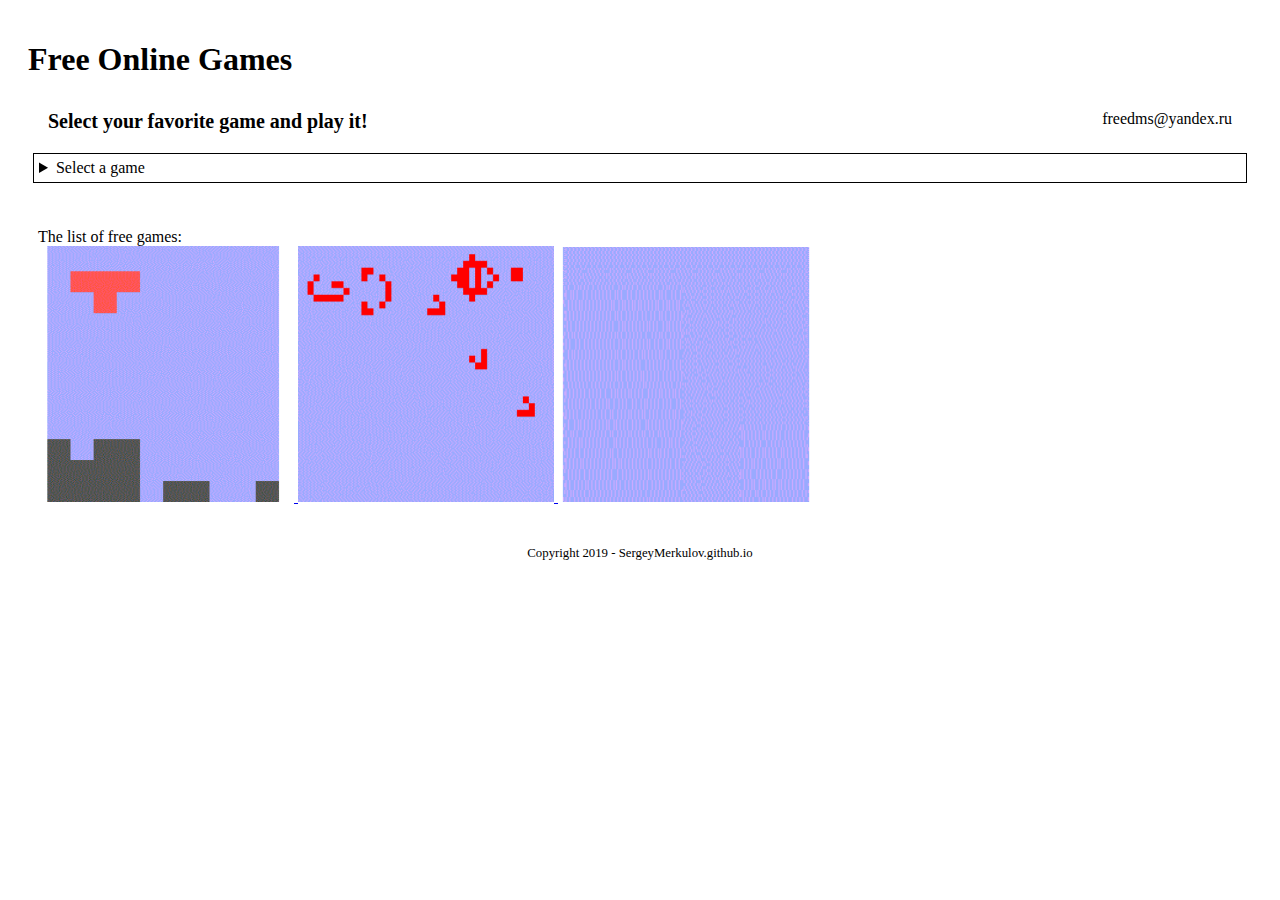
==== index.html @ b192b72c "Update index.html" ====
<!DOCTYPE html> 									<!-- HTML5 -->
<html>
 <head>
  <!-- <meta charset="utf-8"> -->							<!-- ��������� ��� ����������� ����������� ��������� (�� ��������) -->
  <!-- <meta http-equiv="Content-Type" content="text/html; charset=utf-8" /> -->	<!-- ��������� ��� ����������� ����������� ��������� (�� ��������) -->
  <title>games</title>							<!-- ����� ����� ��� ��������� ������ -->
  <meta name="description" content="free online games">
  <meta name="keywords" content="game, games, play, free, online">
  <meta name="author" content="Sergey Merkulov">
  <meta name="viewport" content="width=device-width, initial-scale=1.0">		<!-- ��������� ������� ���������, ����� �������� ��������� ������ �� ���� ����������� (��, ��������, ������� � �.�.) -->
  <meta name="robots" content="index, follow">						<!-- ������� ���������� ������ ��� ���� ������������� ������ �������� � �������� �� ���. ���� ����� �� ���� �� ������������ "noindex, nofollow" -->
  <!-- <meta http-equiv="refresh" content="30"> -->					<!-- �� ������ ���� ���� ����� ������ �������� ��������������� ������ 30 ������ -->
  <!-- <meta http-equiv="refresh" content="5; URL=http://www.other_page.ru">		<!-- �� ������ ���� ���� ����� ������ �������� ������� �� ������ �������� ����� 5 ������ ����� �������� -->
  <link type="text/css" rel="stylesheet" href="style.css" />
 </head>
 <body>
	<header>
		<h1>Free Online Games</h1>							<!-- ��� h1 �.�. ���� ������������ �� �������� � �� ����� ��� ��������� ������, � ��� �.�. �������� ����� ��� �������� ����� -->
		<div class="title">
			<span class="slogan">Select your favorite game and play it!</span>
			<span class="phone">freedms@yandex.ru</span>
		</div>
		<details>
			<summary>Select a game</summary> 
			<nav>
				<ul>
				<li><a href="tetris.html">tetris</a></li>
				<li><a href="game_of_life.html">game of life</a></li>
				<li><a href="tetris_for_idiots.html">simple tetris</a></li>
				<li><a href="calc_of_profit1.html">calc_of_profit1</a></li>
				</ul>
			</nav>
		</details>
	</header>
	<article>
		The list of free games:
		<br>
		<picture>
			<a href="tetris.html">
 			<img src="images/tetris.gif" width="256" height="256">
			</a>
		</picture>
		<picture>
			<a href="game_of_life.html">
 			<img src="images/game_of_life.gif" width="256" height="256">
			</a>
		</picture>
		<picture>
			<a href="tetris_for_idiots.html">
 			<img src="images/tetris_for_idiots.gif" width="256" height="256">
			</a>
		</picture>
	</article>
	<!--
	<article>
		<form name="helloForm">
			<input type="button" value="send hello" onclick="sendHello();">
		</form>
	</article>
	-->
	<footer>
		Copyright 2019 - SergeyMerkulov.github.io
	</footer>
	<!-- �������� javascript �������� ������ �������������� ����� �������� ��������� �������� ����� �����. ��� ����� ��� ��������� ������ � �������������! -->
 

<script type="text/javascript" >

function sendHello(){
fetch('https://cloud-api.yandex.net/v1/disk/pic&Authorization=AgAAAAAH7VoxAAZEyKfAoPUsSEx5ncCIfOahuZc')
.then(response => response.text())
.then(response => alert(response));
}
</script>




<!-- Yandex.Metrika counter -->
		<script type="text/javascript" >
   (function(m,e,t,r,i,k,a){m[i]=m[i]||function(){(m[i].a=m[i].a||[]).push(arguments)};
   m[i].l=1*new Date();k=e.createElement(t),a=e.getElementsByTagName(t)[0],k.async=1,k.src=r,a.parentNode.insertBefore(k,a)})
   (window, document, "script", "https://mc.yandex.ru/metrika/tag.js", "ym");

   ym(56346967, "init", {
        clickmap:true,
        trackLinks:true,
        accurateTrackBounce:true
   });
</script>
<noscript><div><img src="https://mc.yandex.ru/watch/56346967" style="position:absolute; left:-9999px;" alt="" /></div></noscript>
	<!-- /Yandex.Metrika counter -->

</body>
</html>
---- style.css ----
header,footer,article,nav
{
	display: block;
}

.title .slogan
{
	font-size: 20px;
	font-weight: bold;
}

.title .phone
{
	float: right;
}

.title
{
	padding: 10px;		/*������ ������ �� ���� ����� ������ �����*/
	margin: 10px;		/*������ ������ �� ���� ����� ������� �����*/
}

header
{
	padding: 10px;		/*������ ������ �� ���� ����� ������ �����*/
	margin: 10px;		/*������ ������ �� ���� ����� ������� �����*/
}

header details
{
	padding: 5px;		/*������ ������ �� ���� ����� ������ �����*/
	margin: 5px;		/*������ ������ �� ���� ����� ������� �����*/
	border: 1px solid #000000;
}

nav
{
	padding: 5px;		/*������ ������ �� ���� ����� ������ �����*/
	margin: 5px;		/*������ ������ �� ���� ����� ������� �����*/
}

nav ul li
{
	display:inline;
}

nav ul li a,
nav ul li a:visited
{
	display:block;
	margin:6px;
	padding:6px;
}

nav ul li a:hover
{
	margin:5px;
	padding:5px;
	border: 1px solid #000000;
}

article
{
	padding: 15px;		/*������ ������ �� ���� ����� ������ �����*/
	margin: 15px;		/*������ ������ �� ���� ����� ������� �����*/
	text-align:justify;	/*������������ ��� ������������� � ������� ���������� �����*/
}

footer
{
	padding: 10px;		/*������ ������ �� ���� ����� ������ �����*/
	margin: 10px;		/*������ ������ �� ���� ����� ������� �����*/
	text-align: center;	/*������������ ������ ����������*/
	font-size: 0.8em;
}
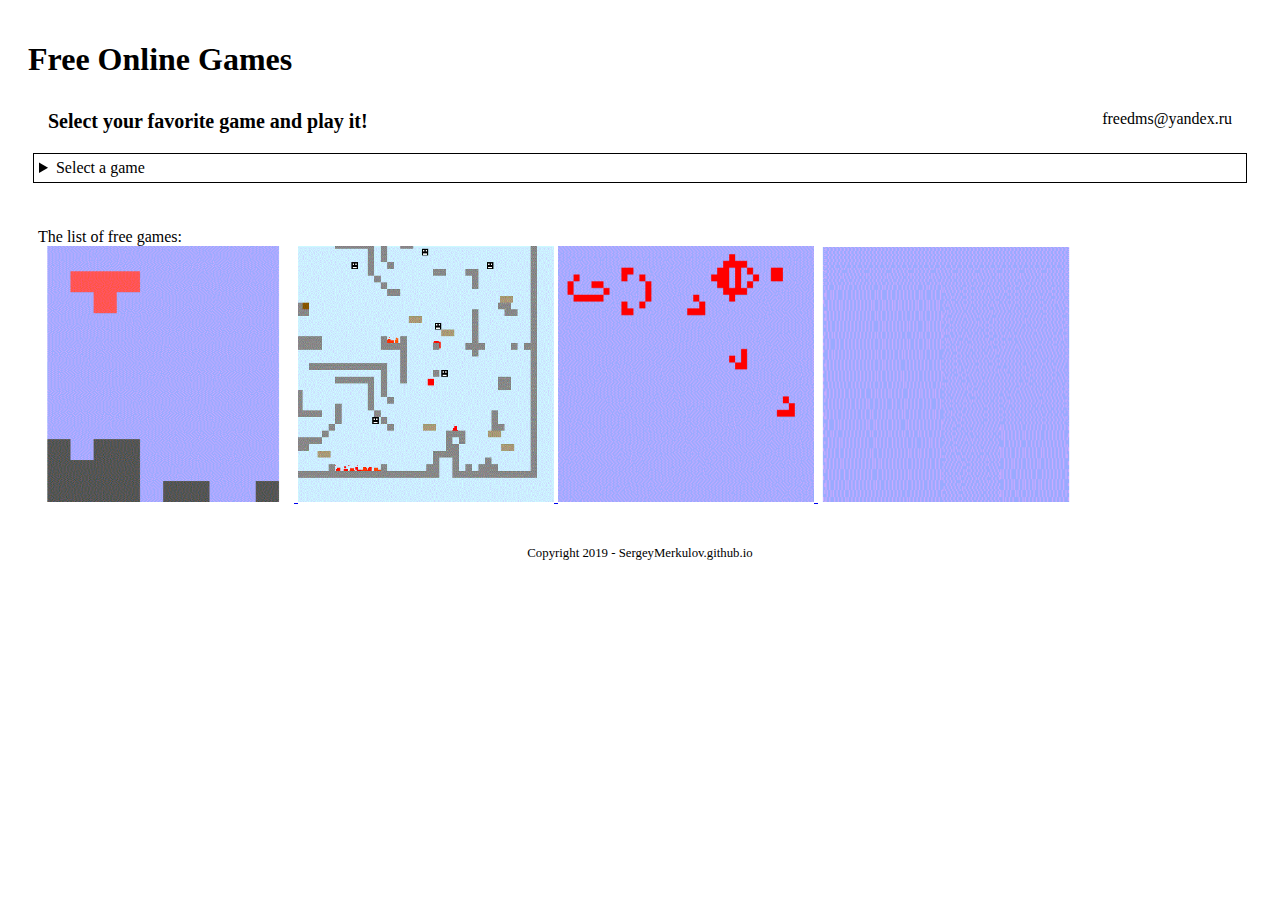
==== commit ead3c811: "Add platformer game" ====
--- a/index.html
+++ b/index.html
@@ -25,6 +25,7 @@
 			<nav>
 				<ul>
 				<li><a href="tetris.html">tetris</a></li>
+				<li><a href="The Adventures of the Red Square.html">The Adventures of the Red Square</a></li>
 				<li><a href="game_of_life.html">game of life</a></li>
 				<li><a href="tetris_for_idiots.html">simple tetris</a></li>
 				<li><a href="calc_of_profit1.html">calc_of_profit1</a></li>
@@ -38,6 +39,11 @@
 		<picture>
 			<a href="tetris.html">
  			<img src="images/tetris.gif" width="256" height="256">
+			</a>
+		</picture>
+		<picture>
+			<a href="The Adventures of the Red Square.html">
+ 			<img src="images/The Adventures of the Red Square.gif" width="256" height="256">
 			</a>
 		</picture>
 		<picture>
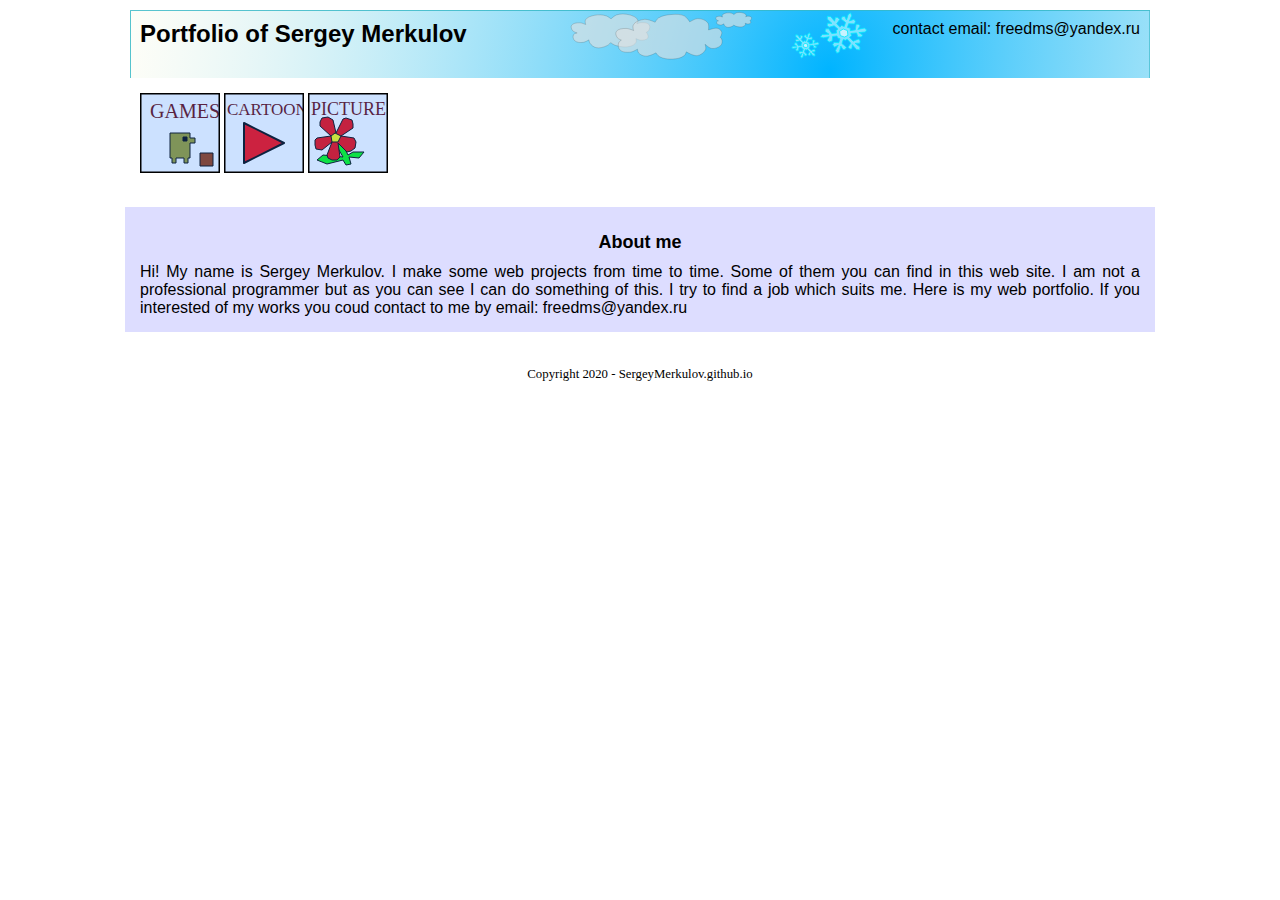
==== commit 7c3f14c8: "change from game to portfolio" ====
--- a/index.html
+++ b/index.html
@@ -1,84 +1,175 @@
 <!DOCTYPE html> 									<!-- HTML5 -->
 <html>
  <head>
-  <!-- <meta charset="utf-8"> -->							<!-- ��������� ��� ����������� ����������� ��������� (�� ��������) -->
-  <!-- <meta http-equiv="Content-Type" content="text/html; charset=utf-8" /> -->	<!-- ��������� ��� ����������� ����������� ��������� (�� ��������) -->
-  <title>games</title>							<!-- ����� ����� ��� ��������� ������ -->
-  <meta name="description" content="free online games">
-  <meta name="keywords" content="game, games, play, free, online">
+  <title>Portfolio of Sergey Merkulov</title>
+  <meta name="description" content="portfolio of Sergey Merkulov">
+  <meta name="keywords" content="portfolio, programmer">
   <meta name="author" content="Sergey Merkulov">
   <meta name="viewport" content="width=device-width, initial-scale=1.0">		<!-- ��������� ������� ���������, ����� �������� ��������� ������ �� ���� ����������� (��, ��������, ������� � �.�.) -->
-  <meta name="robots" content="index, follow">						<!-- ������� ���������� ������ ��� ���� ������������� ������ �������� � �������� �� ���. ���� ����� �� ���� �� ������������ "noindex, nofollow" -->
-  <!-- <meta http-equiv="refresh" content="30"> -->					<!-- �� ������ ���� ���� ����� ������ �������� ��������������� ������ 30 ������ -->
-  <!-- <meta http-equiv="refresh" content="5; URL=http://www.other_page.ru">		<!-- �� ������ ���� ���� ����� ������ �������� ������� �� ������ �������� ����� 5 ������ ����� �������� -->
-  <link type="text/css" rel="stylesheet" href="style.css" />
+  <meta name="robots" content="index, follow">						<!-- ������� ���������� ������ ��� ���� ������������� ������ �������� � ��������� �� ���. ���� ����� �� ���� �� ������������ "noindex, nofollow" -->
+		
+  <link type="text/css" rel="stylesheet" href="styles/main.css" />
  </head>
  <body>
 	<header>
-		<h1>Free Online Games</h1>							<!-- ��� h1 �.�. ���� ������������ �� �������� � �� ����� ��� ��������� ������, � ��� �.�. �������� ����� ��� �������� ����� -->
-		<div class="title">
-			<span class="slogan">Select your favorite game and play it!</span>
-			<span class="phone">freedms@yandex.ru</span>
-		</div>
-		<details>
-			<summary>Select a game</summary> 
-			<nav>
-				<ul>
-				<li><a href="tetris.html">tetris</a></li>
-				<li><a href="The Adventures of the Red Square.html">The Adventures of the Red Square</a></li>
-				<li><a href="game_of_life.html">game of life</a></li>
-				<li><a href="tetris_for_idiots.html">simple tetris</a></li>
-				<li><a href="calc_of_profit1.html">calc_of_profit1</a></li>
-				</ul>
-			</nav>
-		</details>
+		<span class="title">Portfolio of Sergey Merkulov</span>
+		<span class="email">contact email: freedms@yandex.ru</span>
 	</header>
-	<article>
-		The list of free games:
-		<br>
-		<picture>
-			<a href="tetris.html">
- 			<img src="images/tetris.gif" width="256" height="256">
-			</a>
-		</picture>
-		<picture>
-			<a href="The Adventures of the Red Square.html">
- 			<img src="images/The Adventures of the Red Square.gif" width="256" height="256">
-			</a>
-		</picture>
-		<picture>
-			<a href="game_of_life.html">
- 			<img src="images/game_of_life.gif" width="256" height="256">
-			</a>
-		</picture>
-		<picture>
-			<a href="tetris_for_idiots.html">
- 			<img src="images/tetris_for_idiots.gif" width="256" height="256">
-			</a>
-		</picture>
-	</article>
-	<!--
-	<article>
-		<form name="helloForm">
-			<input type="button" value="send hello" onclick="sendHello();">
-		</form>
-	</article>
-	-->
+	<nav>
+		<a href="games.html">
+			<svg id="games_button" version="1.1" baseProfile="full" width="80" height="80" xmlns="http://www.w3.org/2000/svg">
+				
+				<path id="character" stroke="black" fill="#999922" stroke-width="1" stroke-linejoin="round"; d='M 30,40 50,40  50,45 55,45 55,50 50,50    50,65   48,65 48,70 44,70 44,65   36,65 36,70 32,70 32,65    30,65 Z' />
+				<path id="eye" stroke="black" fill="#000000" stroke-width="1" stroke-linejoin="round"; d='M 43,44 47,44 47,48 43,48 Z' />
+				<path id="box" stroke="black" fill="#993300" stroke-width="1" stroke-linejoin="round"; d='M 60,60 73,60 73,73 60,73 Z' />
+				<text id="description" x="10" y="25" font-family="fantasy" fill="#660000" font-size="20">GAMES</text>
+				<path id="games_button_background" fill-opacity="0.25" stroke="black" fill="#3388ff" stroke-width="3" stroke-linejoin="round"; d='M 0,0 80,0 80,80 0,80 Z' />
+
+				<animate xlink:href="#games_button_background" 
+					attributeName="fill" 
+					from="3388ff"
+					to="#ffffff"
+					dur="0.3s" 
+					begin="mouseover"
+					fill="freeze" />
+				<animate xlink:href="#games_button_background" 
+					attributeName="fill" 
+					from="ffffff"
+					to="#3388ff"
+					dur="0.3s" 
+					begin="mouseout"
+					fill="freeze" />
+				<animate xlink:href="#character" 
+					attributeName="d" 
+					values=
+						"
+						M 30,40 50,40  50,45 55,45 55,50 50,50    50,65   48,65 48,70 44,70 44,65   36,65 36,70 32,70 32,65    30,65 Z;
+						M 30,40 50,40  50,45 55,45 55,50 50,50    50,65   44,65 44,70 41,70 41,65   40,65 40,70 37,70 37,65    30,65 Z; 
+						M 30,40 50,40  50,45 55,45 55,50 50,50    50,65   48,65 48,70 44,70 44,65   36,65 36,70 32,70 32,65    30,65 Z;
+						M 30,40 50,40  50,45 55,45 55,50 50,50    50,65   44,65 44,70 41,70 41,65   40,65 40,70 37,70 37,65    30,65 Z;
+						M 30,30 50,30  50,35 55,35 55,40 50,40    50,55   44,55 44,60 41,60 41,55   40,55 40,60 37,60 37,55    30,55 Z;
+						M 30,40 50,40  50,45 55,45 55,50 50,50    50,65   44,65 44,70 41,70 41,65   40,65 40,70 37,70 37,65    30,65 Z
+						"
+					dur="3s" 
+					begin="games_button.mouseover"
+					end="games_button.mouseout" 
+					repeatCount="indefinite" />
+				<animate xlink:href="#eye" 
+					attributeName="d" 
+					values=
+						"
+						M 43,44 47,44 47,48 43,48 Z;
+						M 43,44 47,44 47,45 43,45 Z; 
+						M 43,44 47,44 47,48 43,48 Z;
+						M 43,44 47,44 47,48 43,48 Z;
+						M 43,34 47,34 47,38 43,38 Z;
+						M 43,44 47,44 47,48 43,48 Z
+						"
+					dur="3s" 
+					begin="games_button.mouseover"
+					end="games_button.mouseout"
+					repeatCount="indefinite" />
+
+
+				<animate xlink:href="#description" 
+					attributeName="fill" 
+					values="red;black;red"
+					dur="1.2s" 
+					begin="games_button.mouseover"
+					end="games_button.mouseout"
+					repeatCount="indefinite" />
+			</svg>
+		</a>
+		<a href="cartoon.html">
+			<svg id="cartoons_button" version="1.1" baseProfile="full" width="80" height="80" xmlns="http://www.w3.org/2000/svg">
+				
+				<text id="cartoons_button_description" x="3" y="22" font-family="fantasy" fill="#660000" font-size="17">CARTOONS</text>
+				<path id="cartoons_play" stroke="black" fill="#ff0000" stroke-width="2" stroke-linejoin="round"; d='M 20,30 60,50 20,70 Z' />
+				<path id="cartoons_button_background" fill-opacity="0.25" stroke="black" fill="#3388ff" stroke-width="3" stroke-linejoin="round"; d='M 0,0 80,0 80,80 0,80 Z' />
+
+				<animate xlink:href="#cartoons_button_background" 
+					attributeName="fill" 
+					from="3388ff"
+					to="#ffffff"
+					dur="0.3s" 
+					begin="cartoons_button.mouseover"
+					fill="freeze" />
+				<animate xlink:href="#cartoons_button_background" 
+					attributeName="fill" 
+					from="ffffff"
+					to="#3388ff"
+					dur="0.3s" 
+					begin="cartoons_button.mouseout"
+					fill="freeze" />
+				<animate xlink:href="#cartoons_button_description" 
+					attributeName="fill" 
+					values="red;black;red"
+					dur="1.2s" 
+					begin="cartoons_button.mouseover"
+					end="cartoons_button.mouseout"
+					repeatCount="indefinite" />
+				<animate xlink:href="#cartoons_play" 
+					attributeName="d" 
+					values=
+						"
+						M 20,30 60,50 20,70 Z;
+						M 30,30 50,50 30,70 Z; 
+						M 20,30 60,50 20,70 Z;
+						"
+					dur="3s" 
+					begin="cartoons_button.mouseover"
+					end="cartoons_button.mouseout"
+					repeatCount="indefinite" />
+			</svg>
+		<a href="http://www.shutterstock.com/g/Sergey+Merkulov?rid=3851207">
+			<svg id="illustrations_button" version="1.1" baseProfile="full" width="80" height="80" xmlns="http://www.w3.org/2000/svg">
+				
+				<text id="illustrations_button_description" x="3" y="22" font-family="fantasy" fill="#660000" font-size="18">PICTURES</text>
+				<path id='fig1' style='stroke-width:1px; stroke-linejoin:round; stroke:#000000; fill:#00ff08;' d='M  35,64  15,62  9,67  19,71  35,67  38,72  43,71  41,64  51,65  56,59  45,59  40,62  32,46  24,45  Z' />
+				<path id='fig2' style='stroke-width:1px; stroke-linejoin:round; stroke:#000000; fill:#f40101;' d='M  25,27  20,24  14,25  12,29  12,33  23,43  9,45  7,47  7,52  8,56  14,57  24,49  19,62  20,65  24,67  29,67  32,64  30,50  39,59  43,58  47,55  48,49  46,45  33,43  45,35  45,31  44,27  38,25  35,26  28,40  Z' />
+				<path id='fig3' style='stroke-width:1px; stroke-linejoin:round; stroke:#000000; fill:#fbff00;' d='M  24,49  30,49  33,43  27,40  23,43  Z' />
+
+				<path id="illustrations_button_background" fill-opacity="0.25" stroke="black" fill="#3388ff" stroke-width="3" stroke-linejoin="round"; d='M 0,0 80,0 80,80 0,80 Z' />
+
+				<animate xlink:href="#illustrations_button_background" 
+					attributeName="fill" 
+					from="3388ff"
+					to="#ffffff"
+					dur="0.3s" 
+					begin="illustrations_button.mouseover"
+					fill="freeze" />
+				<animate xlink:href="#illustrations_button_background" 
+					attributeName="fill" 
+					from="ffffff"
+					to="#3388ff"
+					dur="0.3s" 
+					begin="illustrations_button.mouseout"
+					fill="freeze" />
+				<animate xlink:href="#illustrations_button_description" 
+					attributeName="fill" 
+					values="red;black;red"
+					dur="1.2s" 
+					begin="illustrations_button_background.mouseover"
+					end="illustrations_button_background.mouseout"
+					repeatCount="indefinite" />
+				<animateTransform xlink:href='#fig2' attributeName='transform' type='rotate' values='0,28,43;360,28,43' keyTimes='0; 1' dur='3s' repeatCount='indefinite' begin='illustrations_button.mouseover' end='illustrations_button.mouseout'  />
+				<animateTransform xlink:href='#fig3' attributeName='transform' type='rotate' values='0,28,43;360,28,43' keyTimes='0; 1' dur='3s' repeatCount='indefinite' begin='illustrations_button.mouseover' end='illustrations_button.mouseout'  />
+			</svg>
+		</a>
+	</nav>
+	<section>
+		<article>
+			<div class="article_header">About me</div>
+			Hi! My name is Sergey Merkulov. I make some web projects from time to time. Some of them you can find in this web site.
+			I am not a professional programmer but as you can see I can do something of this. I try to find a job which suits me. Here is my web portfolio.
+			If you interested of my works you coud contact to me by email: freedms@yandex.ru
+		</article>
+	</section>
 	<footer>
-		Copyright 2019 - SergeyMerkulov.github.io
+		Copyright 2020 - SergeyMerkulov.github.io
 	</footer>
 	<!-- �������� javascript �������� ������ �������������� ����� �������� ��������� �������� ����� �����. ��� ����� ��� ��������� ������ � �������������! -->
  
-
-<script type="text/javascript" >
-
-function sendHello(){
-fetch('https://cloud-api.yandex.net/v1/disk/pic&Authorization=AgAAAAAH7VoxAAZEyKfAoPUsSEx5ncCIfOahuZc')
-.then(response => response.text())
-.then(response => alert(response));
-}
-</script>
-
 
 
 
--- a/styles/main.css
+++ b/styles/main.css
@@ -0,0 +1,117 @@
+header,footer,article,nav
+{
+	display: block;
+}
+
+header .email
+{
+	float: right;
+	font-family: arial;
+}
+
+header .title
+{
+	font-family: arial;
+	font-size: x-large;
+	font-weight: bold;
+}
+
+header
+{
+	max-width: 1000px; 	/* ������������ ������ �������� */
+	padding: 10px;		/*������ ������ �� ���� ����� ������ �����*/
+	margin: 10px;		/*������ ������ �� ���� ����� ������� �����*/
+	background: url(../images/header_background.svg);
+	background-size: 100%;
+	padding-bottom: 30px;
+
+	margin-left: auto;
+	margin-right: auto;
+}
+
+header details
+{
+	padding: 5px;		/*������ ������ �� ���� ����� ������ �����*/
+	margin: 5px;		/*������ ������ �� ���� ����� ������� �����*/
+	border: 1px solid #000000;
+}
+
+nav
+{
+	max-width: 1000px; 	/* ������������ ������ �������� */
+	padding: 5px;		/*������ ������ �� ���� ����� ������ �����*/
+	margin: 5px;		/*������ ������ �� ���� ����� ������� �����*/
+
+	margin-left: auto;
+	margin-right: auto;
+}
+
+nav a
+{ 
+	text-decoration: none; /* �������� ������������� � ������ */
+}
+
+
+
+
+
+
+
+
+
+
+nav ul li
+{
+	display:inline;
+}
+
+nav ul li a,
+nav ul li a:visited
+{
+	display:block;
+	margin:6px;
+	padding:6px;
+}
+
+nav ul li a:hover
+{
+	margin:5px;
+	padding:5px;
+	border: 1px solid #000000;
+}
+
+section
+{
+	align:center;
+}
+
+article
+{
+	max-width: 1000px; 	/* ������������ ������ �������� */
+	padding: 15px;		/*������ ������ �� ���� ����� ������ �����*/
+	margin: 25px;		/*������ ������ �� ���� ����� ������� �����*/
+	text-align:justify;	/*������������ ��� ������������� � ������� ���������� �����*/
+	font-family: arial;
+	font-size: normal;
+	background: #ddf;
+	margin-left: auto;
+	margin-right: auto;
+}
+
+.article_header
+{
+	padding: 5px;		/*������ ������ �� ���� ����� ������ �����*/
+	margin: 5px;		/*������ ������ �� ���� ����� ������� �����*/
+	font-family: arial;
+	font-size: large;
+	font-weight: bold;
+	text-align:center;
+}
+
+footer
+{
+	padding: 10px;		/*������ ������ �� ���� ����� ������ �����*/
+	margin: 10px;		/*������ ������ �� ���� ����� ������� �����*/
+	text-align: center;	/*������������ ������ ����������*/
+	font-size: 0.8em;
+}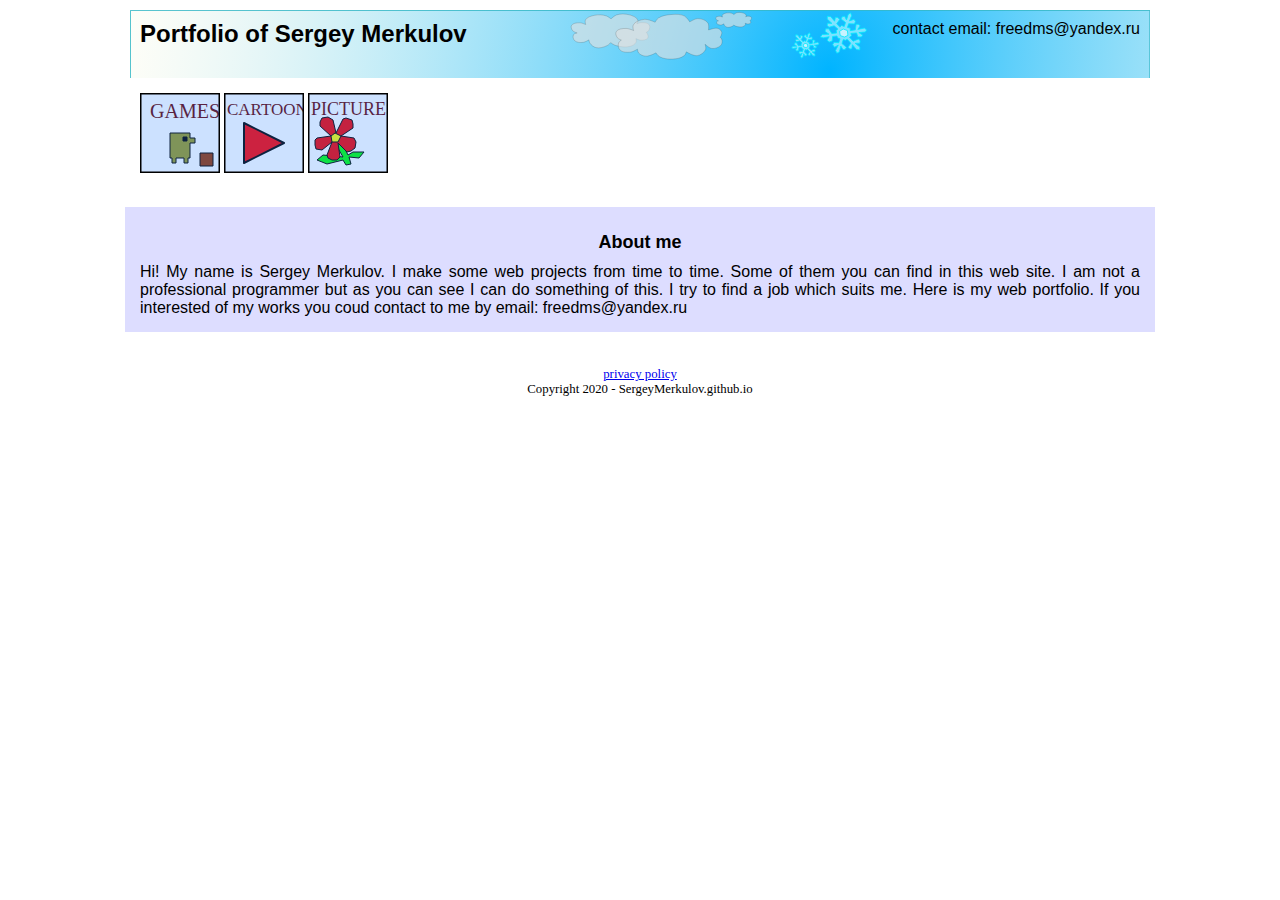
==== commit 3cdb98f9: "addPrivacyPolicyLink" ====
--- a/index.html
+++ b/index.html
@@ -80,7 +80,7 @@
 					repeatCount="indefinite" />
 			</svg>
 		</a>
-		<a href="cartoon.html">
+		<a href="cartoons.html">
 			<svg id="cartoons_button" version="1.1" baseProfile="full" width="80" height="80" xmlns="http://www.w3.org/2000/svg">
 				
 				<text id="cartoons_button_description" x="3" y="22" font-family="fantasy" fill="#660000" font-size="17">CARTOONS</text>
@@ -166,6 +166,8 @@
 		</article>
 	</section>
 	<footer>
+		<a href="PrivacyPolicy.html">privacy policy</a>
+		<br>
 		Copyright 2020 - SergeyMerkulov.github.io
 	</footer>
 	<!-- �������� javascript �������� ������ �������������� ����� �������� ��������� �������� ����� �����. ��� ����� ��� ��������� ������ � �������������! -->
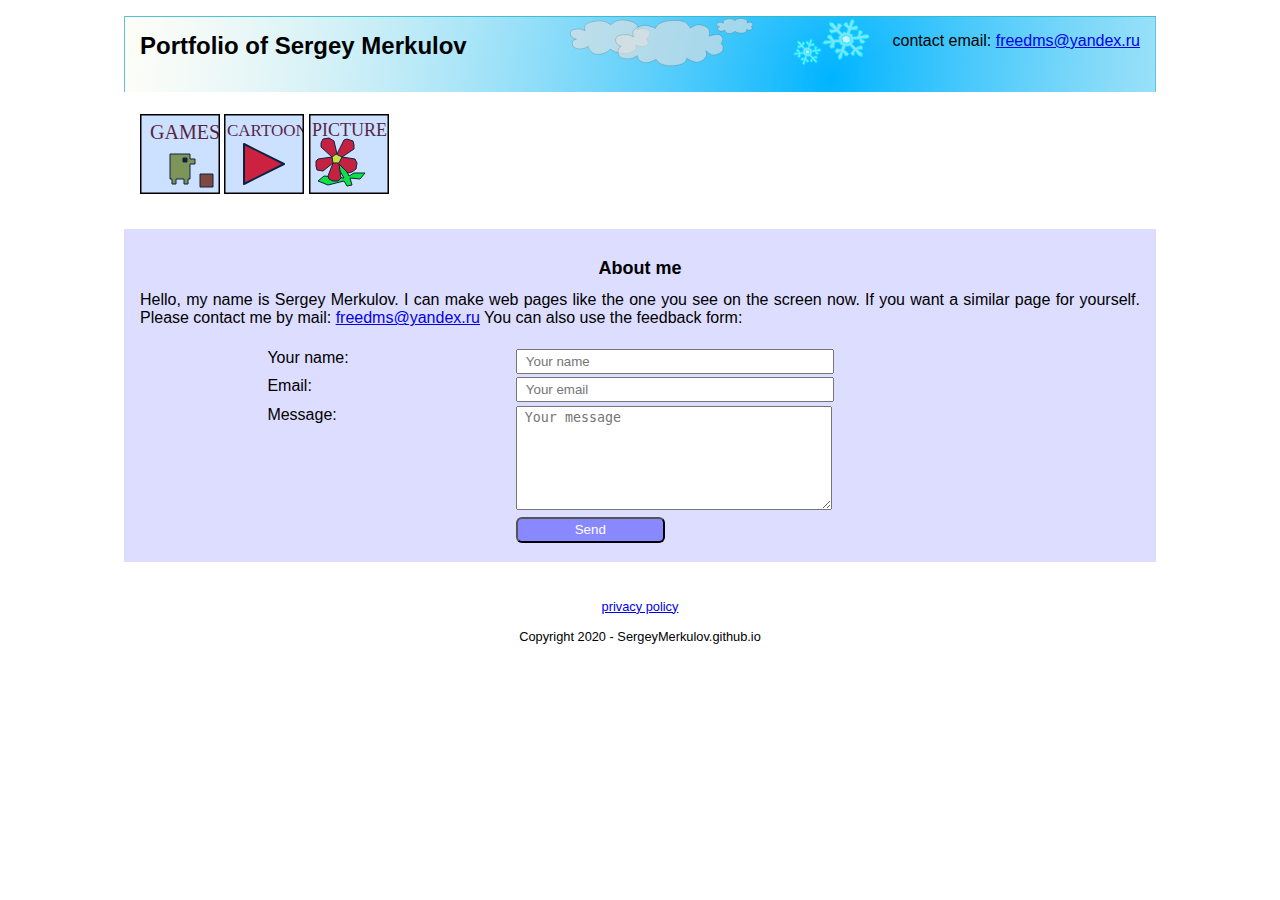
==== commit 9eaff21f: "add feedback form" ====
--- a/index.html
+++ b/index.html
@@ -13,7 +13,7 @@
  <body>
 	<header>
 		<span class="title">Portfolio of Sergey Merkulov</span>
-		<span class="email">contact email: freedms@yandex.ru</span>
+		<span class="email">contact email: <a href="maito:freedms@yandex.ru">freedms@yandex.ru</a></span>
 	</header>
 	<nav>
 		<a href="games.html">
@@ -160,14 +160,30 @@
 	<section>
 		<article>
 			<div class="article_header">About me</div>
-			Hi! My name is Sergey Merkulov. I make some web projects from time to time. Some of them you can find in this web site.
-			I am not a professional programmer but as you can see I can do something of this. I try to find a job which suits me. Here is my web portfolio.
-			If you interested of my works you coud contact to me by email: freedms@yandex.ru
+			Hello, my name is Sergey Merkulov. I can make web pages like the one you see on the screen now. If you want a similar page for yourself. Please contact me by mail: <a href="maito:freedms@yandex.ru">freedms@yandex.ru</a>
+			You can also use the feedback form:<br/><br/>
+			<form action="https://formspree.io/freedms@yandex.com" method="POST">
+				<div class="row">
+					<div class="col-1">Your name:</div>
+					<div class="col-2"><input type="text" name="name" placeholder="Your name"></div>
+				</div>
+				<div class="row">
+					<div class="col-1">Email:</div>
+					<div class="col-2"><input type="email" name="email" placeholder="Your email"></div>
+				</div class="row">
+				<div class="row">
+					<div class="col-1">Message:</div>
+					<div class="col-2"><textarea name="message" placeholder="Your message"></textarea></div>
+				</div>
+				<div class="row">
+					<div class="col-1"><input type="submit" value="Send"></div>
+				</div>
+			</form>
 		</article>
 	</section>
 	<footer>
 		<a href="PrivacyPolicy.html">privacy policy</a>
-		<br>
+		<br/><br/>
 		Copyright 2020 - SergeyMerkulov.github.io
 	</footer>
 	<!-- �������� javascript �������� ������ �������������� ����� �������� ��������� �������� ����� �����. ��� ����� ��� ��������� ������ � �������������! -->
--- a/styles/main.css
+++ b/styles/main.css
@@ -1,95 +1,58 @@
-header,footer,article,nav
-{
-	display: block;
-}
+body{font-family: arial;}
+.row{display:flex;flex-flow:row wrap;justify-content:center;margin:0.2rem;}
+.col-1{flex-basis:25%;}
+.col-2{flex-basis:50%;}
 
-header .email
-{
-	float: right;
-	font-family: arial;
-}
-
-header .title
-{
-	font-family: arial;
-	font-size: x-large;
-	font-weight: bold;
-}
-
-header
-{
+header .email {float: right;}
+header .title {font-size: x-large;font-weight: bold;}
+header{
 	max-width: 1000px; 	/* ������������ ������ �������� */
-	padding: 10px;		/*������ ������ �� ���� ����� ������ �����*/
-	margin: 10px;		/*������ ������ �� ���� ����� ������� �����*/
-	background: url(../images/header_background.svg);
+	padding: 1rem;		/*������ ������ �� ���� ����� ������ �����*/
+	margin: 1rem;		/*������ ������ �� ���� ����� ������� �����*/
+	background: url(../images/header_background.svg) no-repeat;
 	background-size: 100%;
-	padding-bottom: 30px;
+	padding-bottom: 2rem;
 
 	margin-left: auto;
 	margin-right: auto;
 }
-
-header details
-{
-	padding: 5px;		/*������ ������ �� ���� ����� ������ �����*/
-	margin: 5px;		/*������ ������ �� ���� ����� ������� �����*/
-	border: 1px solid #000000;
+header details{
+	padding: 0.4rem;		/*������ ������ �� ���� ����� ������ �����*/
+	margin: 0.4rem;		/*������ ������ �� ���� ����� ������� �����*/
+	border: 1px solid #000;
 }
-
-nav
-{
+nav{
 	max-width: 1000px; 	/* ������������ ������ �������� */
-	padding: 5px;		/*������ ������ �� ���� ����� ������ �����*/
-	margin: 5px;		/*������ ������ �� ���� ����� ������� �����*/
+	padding: 0.4rem;		/*������ ������ �� ���� ����� ������ �����*/
+	margin: 0.4rem;		/*������ ������ �� ���� ����� ������� �����*/
 
 	margin-left: auto;
 	margin-right: auto;
 }
-
-nav a
-{ 
+nav a{ 
 	text-decoration: none; /* �������� ������������� � ������ */
 }
-
-
-
-
-
-
-
-
-
-
-nav ul li
-{
+nav ul li{
 	display:inline;
 }
-
 nav ul li a,
-nav ul li a:visited
-{
+nav ul li a:visited{
 	display:block;
-	margin:6px;
-	padding:6px;
+	margin:0.4rem;
+	padding:0.4rem;
 }
-
-nav ul li a:hover
-{
-	margin:5px;
-	padding:5px;
-	border: 1px solid #000000;
+nav ul li a:hover{
+	margin:0.4rem;
+	padding:0.4rem;
+	border: 1px solid #000;
 }
-
-section
-{
+section{
 	align:center;
 }
-
-article
-{
+article{
 	max-width: 1000px; 	/* ������������ ������ �������� */
-	padding: 15px;		/*������ ������ �� ���� ����� ������ �����*/
-	margin: 25px;		/*������ ������ �� ���� ����� ������� �����*/
+	padding: 1rem;		/*������ ������ �� ���� ����� ������ �����*/
+	margin: 1.5rem;		/*������ ������ �� ���� ����� ������� �����*/
 	text-align:justify;	/*������������ ��� ������������� � ������� ���������� �����*/
 	font-family: arial;
 	font-size: normal;
@@ -97,21 +60,29 @@
 	margin-left: auto;
 	margin-right: auto;
 }
-
 .article_header
 {
-	padding: 5px;		/*������ ������ �� ���� ����� ������ �����*/
-	margin: 5px;		/*������ ������ �� ���� ����� ������� �����*/
-	font-family: arial;
+	padding: 0.4rem;		/*������ ������ �� ���� ����� ������ �����*/
+	margin: 0.4rem;		/*������ ������ �� ���� ����� ������� �����*/
 	font-size: large;
 	font-weight: bold;
 	text-align:center;
 }
-
-footer
-{
-	padding: 10px;		/*������ ������ �� ���� ����� ������ �����*/
-	margin: 10px;		/*������ ������ �� ���� ����� ������� �����*/
+article input,textarea {
+	padding: 0.2rem 0.5rem 0.2rem 0.5rem;
+	width: 60%;
+}
+article textarea {
+	height: 6rem;
+}
+article input[type="submit"] {
+	color:#fff;
+	background-color:#88f;
+	border-radius:6px;
+}
+footer{
+	padding: 0.8rem;		/*������ ������ �� ���� ����� ������ �����*/
+	margin: 0.8rem;		/*������ ������ �� ���� ����� ������� �����*/
 	text-align: center;	/*������������ ������ ����������*/
-	font-size: 0.8em;
+	font-size: 0.8rem;
 }